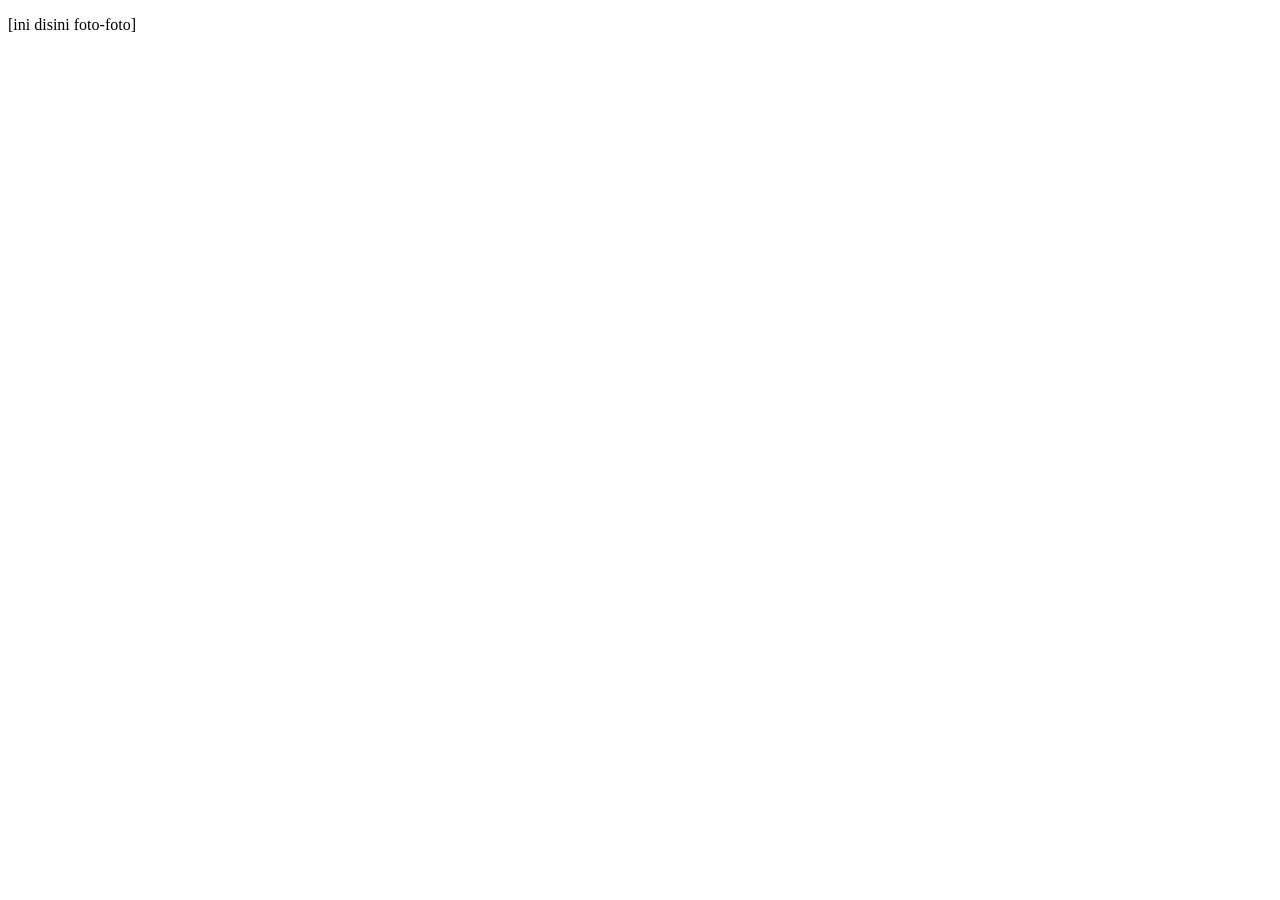
==== galeri.html @ 37a62c5f "menambah berkas galeri.html" ====
<!DOCTYPE html>
<html>

<head>
  <meta charset="UTF-8">
  <meta name="viewport" content="width=device-width, initial-scale=1">
  <title>Galeri foto</title>
</head>
<p>[ini disini foto-foto]</p>
<body>
  
</body>

</html>
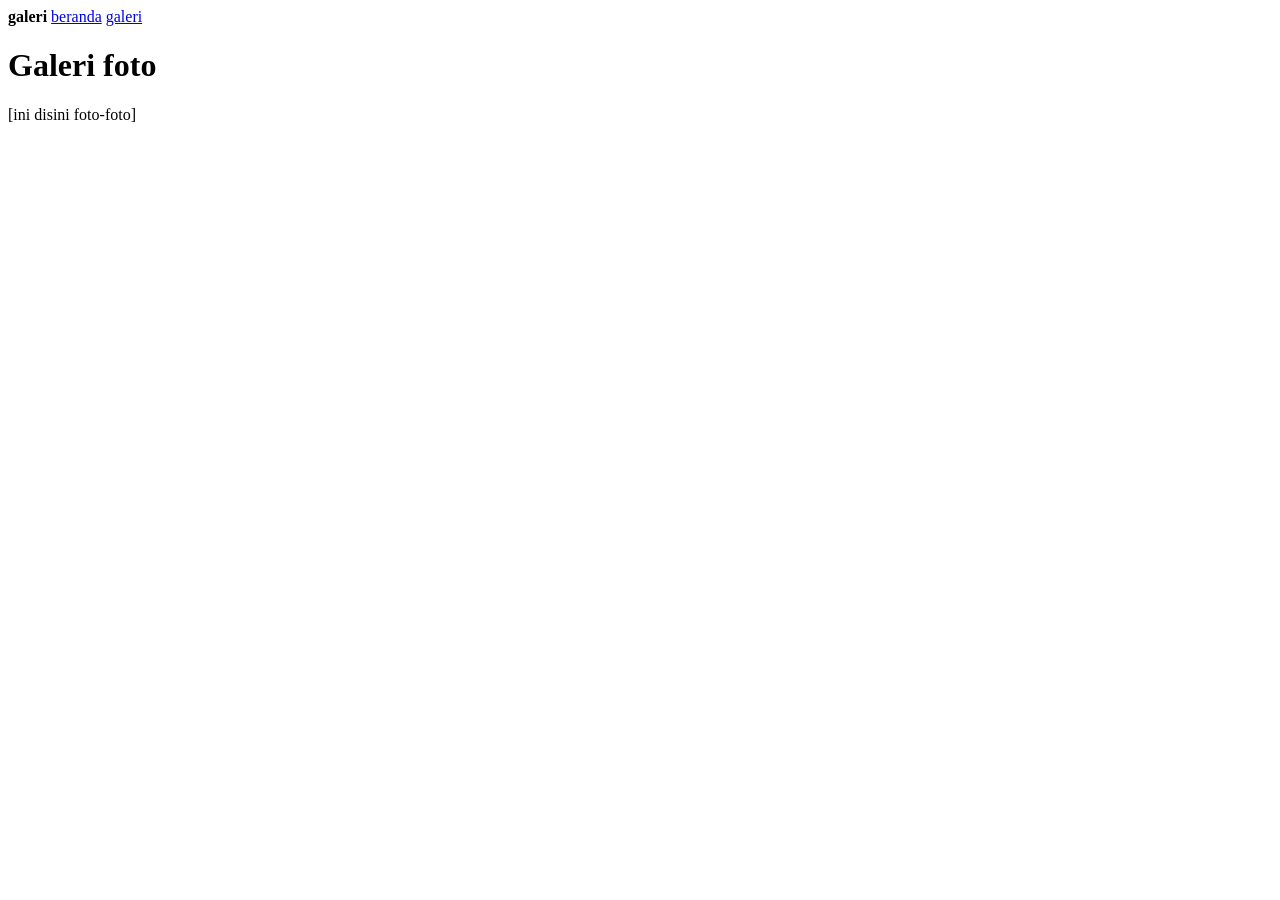
==== commit 0e811b58: "update" ====
--- a/galeri.html
+++ b/galeri.html
@@ -4,11 +4,13 @@
 <head>
   <meta charset="UTF-8">
   <meta name="viewport" content="width=device-width, initial-scale=1">
-  <title>Galeri foto</title>
-</head>
-<p>[ini disini foto-foto]</p>
+  <title>galeri</title>
 <body>
-  
-</body>
-
+  </nav>
+  <b>galeri</b>
+ <a href="beranda.html">beranda</a>
+    <a href="kontak.html">galeri</a>
+    <h1>Galeri foto</h1>
+    <p>[ini disini foto-foto]</p>
+    
 </html>
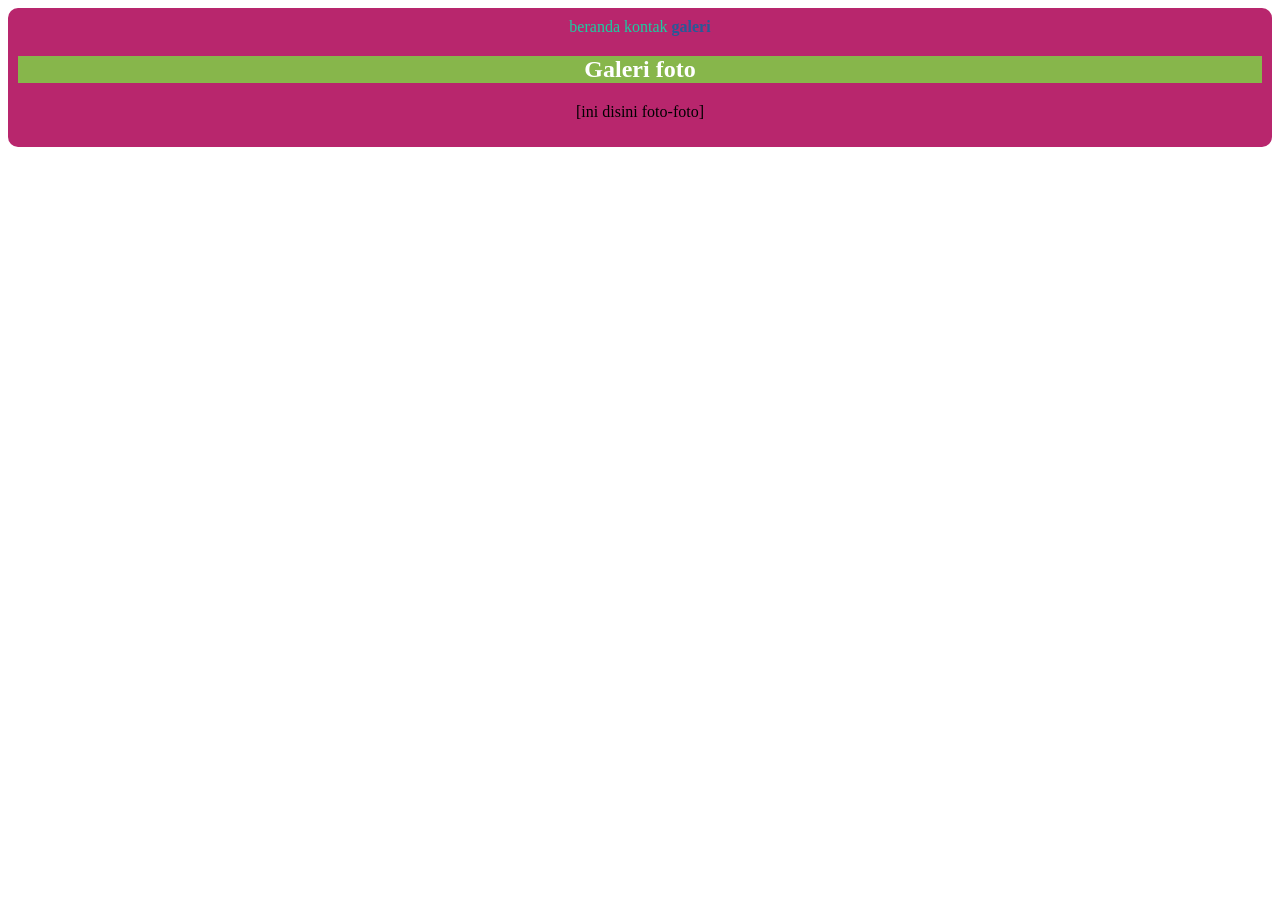
==== commit 17ba8775: "menambah style navigasi" ====
--- a/galeri.html
+++ b/galeri.html
@@ -5,12 +5,17 @@
   <meta charset="UTF-8">
   <meta name="viewport" content="width=device-width, initial-scale=1">
   <title>galeri</title>
+  <link rel="stylesheet" href="style.css">
+  
 <body>
-  </nav>
-  <b>galeri</b>
- <a href="beranda.html">beranda</a>
-    <a href="kontak.html">galeri</a>
+  <nav class="navigasi">
+    <a href="index.html">beranda</a>
+    <a href="kontak.html">kontak</a>
+    <a href="galeri.html" class="aktif">galeri</a>
+    
+    
     <h1>Galeri foto</h1>
     <p>[ini disini foto-foto]</p>
-    
+  </nav>
+  
 </html>
--- a/style.css
+++ b/style.css
@@ -0,0 +1,45 @@
+h1 {
+  background-color: #87B64B;
+  color: #FFFFFF;
+}
+
+a {
+  color: #1ACEA2;
+}
+
+body {
+  background-color: #8AB5E2";
+
+}
+
+/*mengubah div menjadi tampilan kartu*/
+div {
+  background-color: #E2BCDF;
+  width: 250px;
+  margin: 29px auto;
+  padding: 20px;
+  border-radius: 12px;
+  text-align: center;
+}
+
+div img {
+  border-radius: 50%;
+  border: 4px solid #0089B3;
+}
+
+.navigasi {
+  background-color: #B8266D;
+  padding: 10px;
+  text-align: center;
+  border-radius: 10px;
+}
+
+.navigasi a {
+  text-decoration: none;
+}
+
+.navigasi .aktif {
+  font-weight: bold;
+  color: #265B98;
+  
+}
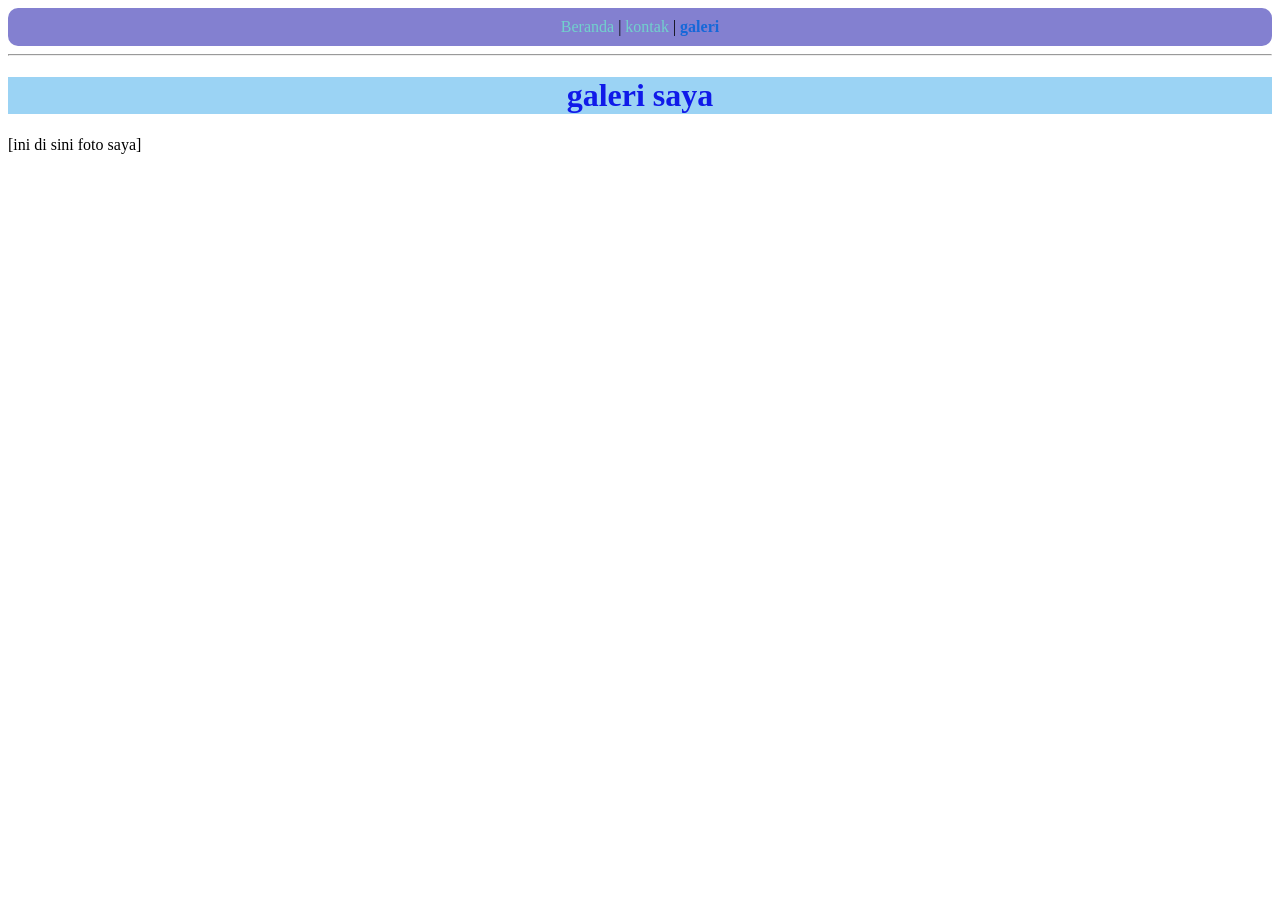
==== commit ceb731b4: "menambah rata tengah" ====
--- a/galeri.html
+++ b/galeri.html
@@ -1,21 +1,30 @@
 <!DOCTYPE html>
-<html>
+<html lang="id">
 
 <head>
-  <meta charset="UTF-8">
-  <meta name="viewport" content="width=device-width, initial-scale=1">
-  <title>galeri</title>
-  <link rel="stylesheet" href="style.css">
+    <meta charset="UTF-8">
+    <title>Cita-Cita</title>
+    <link rel="stylesheet" href="style.css">
+</head>
+
+<body>
+    
+    <!-- MENU -->
+    <nav class="navigasi">
+        <a href="index.html">Beranda</a> |
+        <a href="kontak.html">kontak</a> |
+        <a href="galeri.html" class="aktif">galeri</a>
+    </nav>
+    <hr>
+    <center>
+    <h1>galeri saya</h1>
+    </center>
+    <p>[ini di sini foto saya]</p>
   
-<body>
-  <nav class="navigasi">
-    <a href="index.html">beranda</a>
-    <a href="kontak.html">kontak</a>
-    <a href="galeri.html" class="aktif">galeri</a>
     
     
-    <h1>Galeri foto</h1>
-    <p>[ini disini foto-foto]</p>
-  </nav>
-  
+    
+    
+</body>
+
 </html>
--- a/style.css
+++ b/style.css
@@ -1,34 +1,32 @@
 h1 {
-  background-color: #87B64B;
-  color: #FFFFFF;
+  background-color: #9BD3F4;
+  color: #101AE9;
+  text-align: center;
 }
 
 a {
-  color: #1ACEA2;
+  color: #71D1CC;
 }
 
 body {
-  background-color: #8AB5E2";
+  background-color: #92D9DF";
 
 }
 
-/*mengubah div menjadi tampilan kartu*/
-div {
-  background-color: #E2BCDF;
+/* mengubah div menjadi tampilan kartu*/
+div.kartu-profil {
+  background-color: #65A7FF;
   width: 250px;
-  margin: 29px auto;
+  margin: 20px auto;
   padding: 20px;
   border-radius: 12px;
+  box-shadow: 0 4px 8px rgba(0, 0, 0, 1);
   text-align: center;
 }
-
-div img {
-  border-radius: 50%;
-  border: 4px solid #0089B3;
-}
+  
 
 .navigasi {
-  background-color: #B8266D;
+  background-color: #8380D0;
   padding: 10px;
   text-align: center;
   border-radius: 10px;
@@ -40,6 +38,35 @@
 
 .navigasi .aktif {
   font-weight: bold;
-  color: #265B98;
-  
+  color: #1568D9;
+}
+
+div.kartu-kontak {
+  background-color: #4383A1;
+  width: 80%;
+  margin: 0 auto;
+  /*rata tengah horizontal */
+  padding: 10px;
+  border-radius: 20px;
+  /*sudut kotak tumpul*/
+  text-align: center;
+}
+
+.tombol-medsos {
+  /*agar tombaol melebar satu baris penuh*/
+  display: block;
+  padding: 10px;
+  text-align: center;
+  text-decoration: none;
+  margin: 8px;
+  border-radius: 12px;
+}
+
+.wa {
+  background-color: #fff;
+}
+
+.github {
+  background-color: #333;
+}
 }
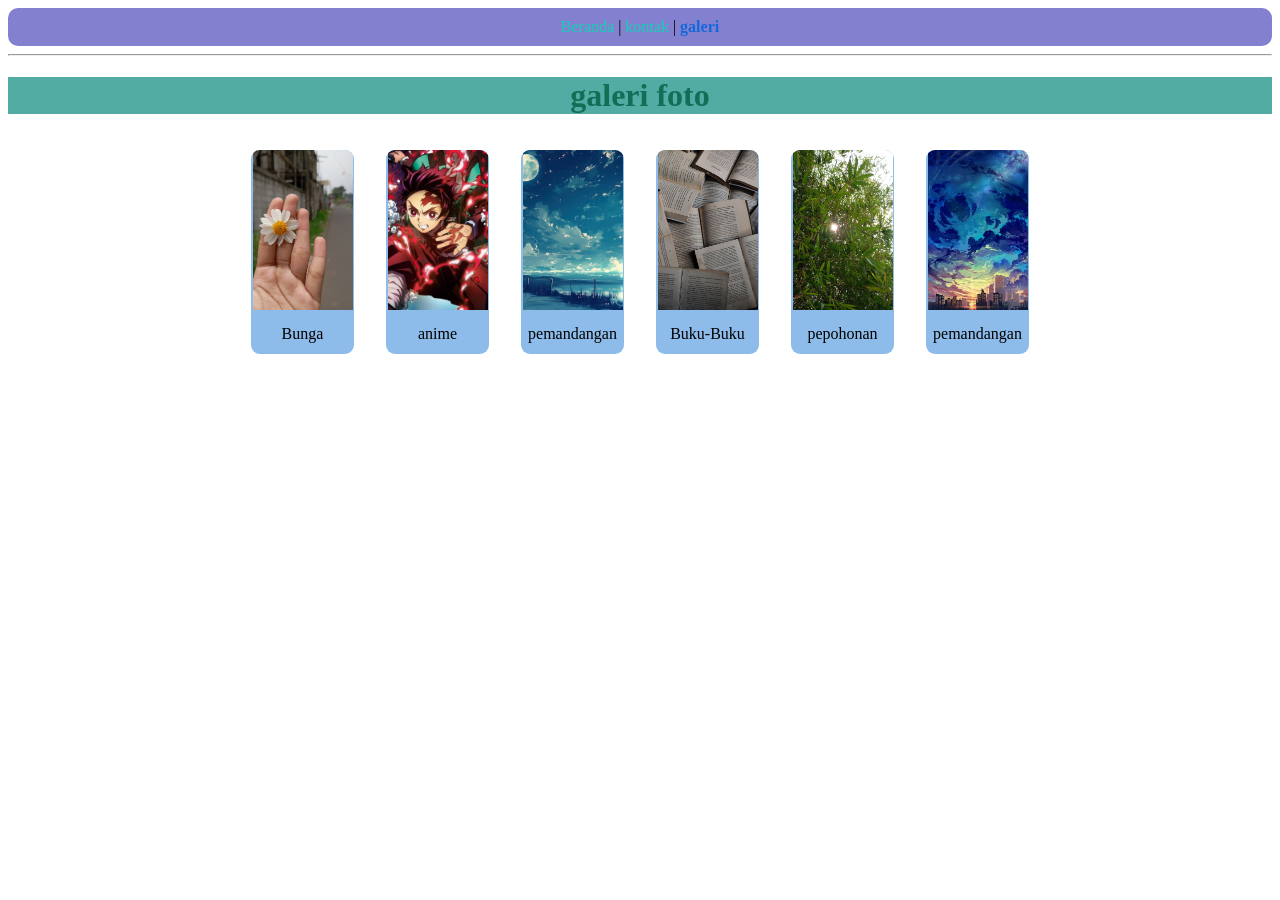
==== commit a427636b: "menambah galeri foto" ====
--- a/galeri.html
+++ b/galeri.html
@@ -9,7 +9,7 @@
 
 <body>
     
-    <!-- MENU -->
+    
     <nav class="navigasi">
         <a href="index.html">Beranda</a> |
         <a href="kontak.html">kontak</a> |
@@ -17,13 +17,41 @@
     </nav>
     <hr>
     <center>
-    <h1>galeri saya</h1>
+        <h1>galeri foto</h1>
     </center>
-    <p>[ini di sini foto saya]</p>
-  
     
     
-    
+    <div class="galeri-container">
+        <div class="galeri-item">
+            <img src="gambar/bunga.jpg" alt="bunga" />
+            <p>Bunga</p>
+        </div>
+        
+        <div class="galeri-item">
+            <img src="gambar/anime.jpg" alt="" />
+            <p>anime</p>
+        </div>
+        
+        
+        <div class="galeri-item">
+            <img src="gambar/foto.jpg" alt="" />
+            <p>pemandangan</p>
+        </div>
+        
+        <div class="galeri-item">
+            <img src="gambar/buku.jpg" alt="" />
+            <p>Buku-Buku</p>
+        </div>
+        
+        <div class="galeri-item">
+            <img src="gambar/bambu.jpg" alt="" />
+            <p>pepohonan</p>
+        </div>
+        <div class="galeri-item">
+            <img src="gambar/awan.jpg" alt="" />
+            <p>pemandangan</p>
+        </div>
+    </div>
     
 </body>
 
--- a/style.css
+++ b/style.css
@@ -1,11 +1,11 @@
 h1 {
-  background-color: #9BD3F4;
-  color: #101AE9;
+  background-color: #53ACA4;
+  color: #136D57;
   text-align: center;
 }
 
 a {
-  color: #71D1CC;
+  color: #15CEB7;
 }
 
 body {
@@ -16,15 +16,17 @@
 /* mengubah div menjadi tampilan kartu*/
 div.kartu-profil {
   background-color: #65A7FF;
-  width: 250px;
+  width: 240px;
   margin: 20px auto;
   padding: 20px;
   border-radius: 12px;
-  box-shadow: 0 4px 8px rgba(0, 0, 0, 1);
+  box-shadow: 0 4px 8px rgba(0, 0, 0, 0);
   text-align: center;
 }
-  
-
+div.kartu-profil img{
+border-radius:50%;
+  border:6px solid;
+}
 .navigasi {
   background-color: #8380D0;
   padding: 10px;
@@ -69,4 +71,28 @@
 .github {
   background-color: #333;
 }
+
+.galeri-container{
+text-align: center;
+max-width: 100%;
+margin: 0 auto;
+}
+/*item galeri foto*/
+.galeri-item{
+  width: 50%;
+  max-width: 103px;
+  display: inline-block;
+  margin: 14px;
+  border-radius: 9px;
+  overflow: hidden;
+  background-color: #8DBCEA;
+}
+.galeri-item img {
+  width: 100px;
+  height: 160px;
+  object-fit: cover;
+}
+.galeri-item p{
+  padding: 0px;
+  line-height: 0.5;
 }
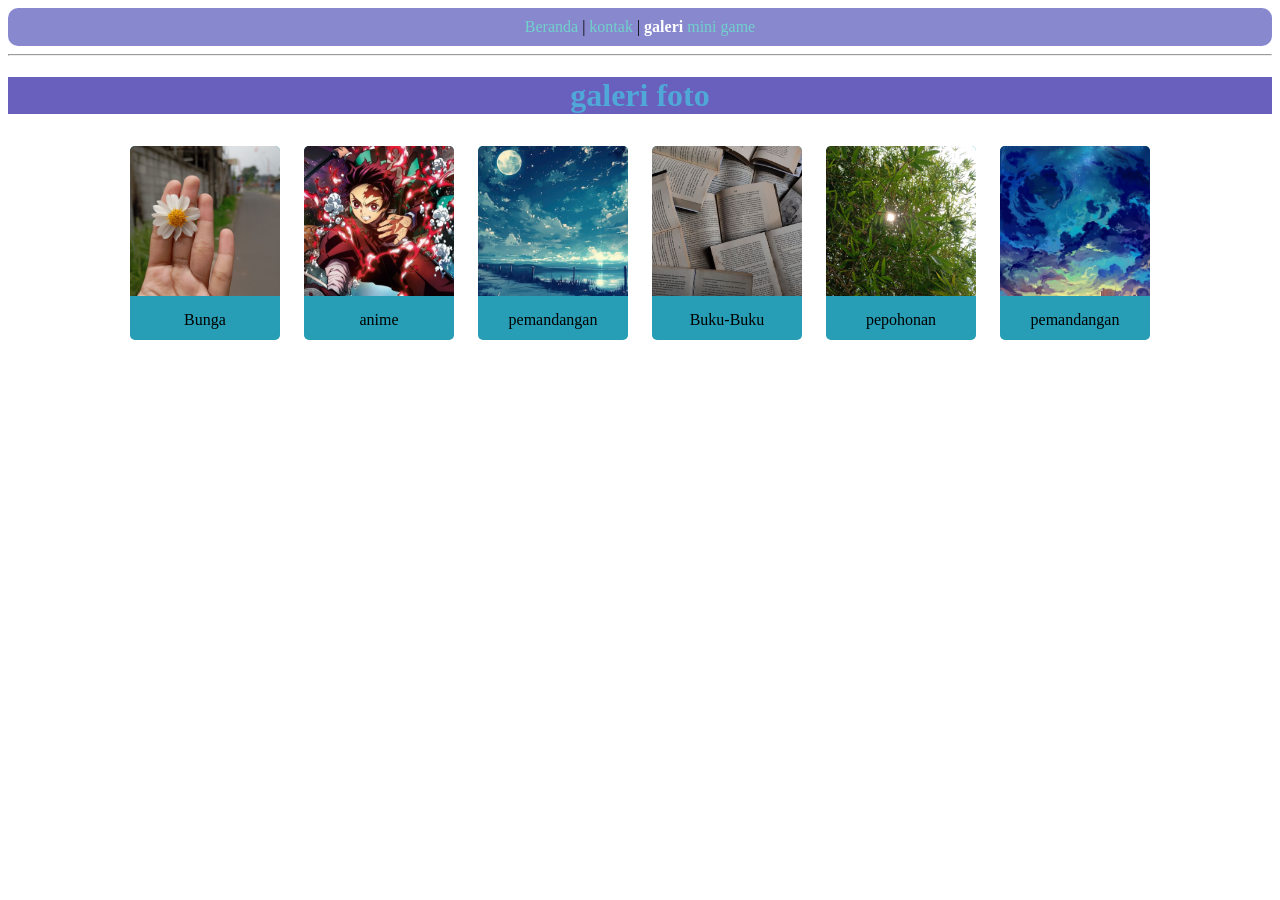
==== commit 6f38517c: "minigame" ====
--- a/galeri.html
+++ b/galeri.html
@@ -3,7 +3,7 @@
 
 <head>
     <meta charset="UTF-8">
-    <title>Cita-Cita</title>
+    <title>galeri</title>
     <link rel="stylesheet" href="style.css">
 </head>
 
@@ -14,6 +14,7 @@
         <a href="index.html">Beranda</a> |
         <a href="kontak.html">kontak</a> |
         <a href="galeri.html" class="aktif">galeri</a>
+        <a href="minigame.html">mini game</a>
     </nav>
     <hr>
     <center>
--- a/style.css
+++ b/style.css
@@ -1,22 +1,22 @@
 h1 {
-  background-color: #53ACA4;
-  color: #136D57;
+  background-color: #695FBC;
+  color: #4FA8D8;
   text-align: center;
 }
 
 a {
-  color: #15CEB7;
+  color: #71D1CC;
 }
 
 body {
-  background-color: #92D9DF";
+  background-color: #000FFF";
 
 }
 
 /* mengubah div menjadi tampilan kartu*/
 div.kartu-profil {
   background-color: #65A7FF;
-  width: 240px;
+  width: 250px;
   margin: 20px auto;
   padding: 20px;
   border-radius: 12px;
@@ -24,11 +24,12 @@
   text-align: center;
 }
 div.kartu-profil img{
-border-radius:50%;
-  border:6px solid;
+  border-radius: 50%;
+  border: 6px solid #2094D3;
 }
+ 
 .navigasi {
-  background-color: #8380D0;
+  background-color: #8888CE;
   padding: 10px;
   text-align: center;
   border-radius: 10px;
@@ -40,7 +41,7 @@
 
 .navigasi .aktif {
   font-weight: bold;
-  color: #1568D9;
+  color: #FFFFFF;
 }
 
 div.kartu-kontak {
@@ -72,24 +73,26 @@
   background-color: #333;
 }
 
-.galeri-container{
-text-align: center;
-max-width: 100%;
-margin: 0 auto;
+.galeri-container {
+  text-align: center;
+  max-width: 100%;
+  margin: 0 auto;
 }
+
 /*item galeri foto*/
-.galeri-item{
+.galeri-item {
   width: 50%;
-  max-width: 103px;
+  max-width: 150px;
+  margin: 10px;
+  border-radius: 5px;
   display: inline-block;
-  margin: 14px;
-  border-radius: 9px;
   overflow: hidden;
-  background-color: #8DBCEA;
+  background-color: #279EB5;
 }
+
 .galeri-item img {
-  width: 100px;
-  height: 160px;
+  width: 100%;
+  height: 150px;
   object-fit: cover;
 }
 .galeri-item p{
